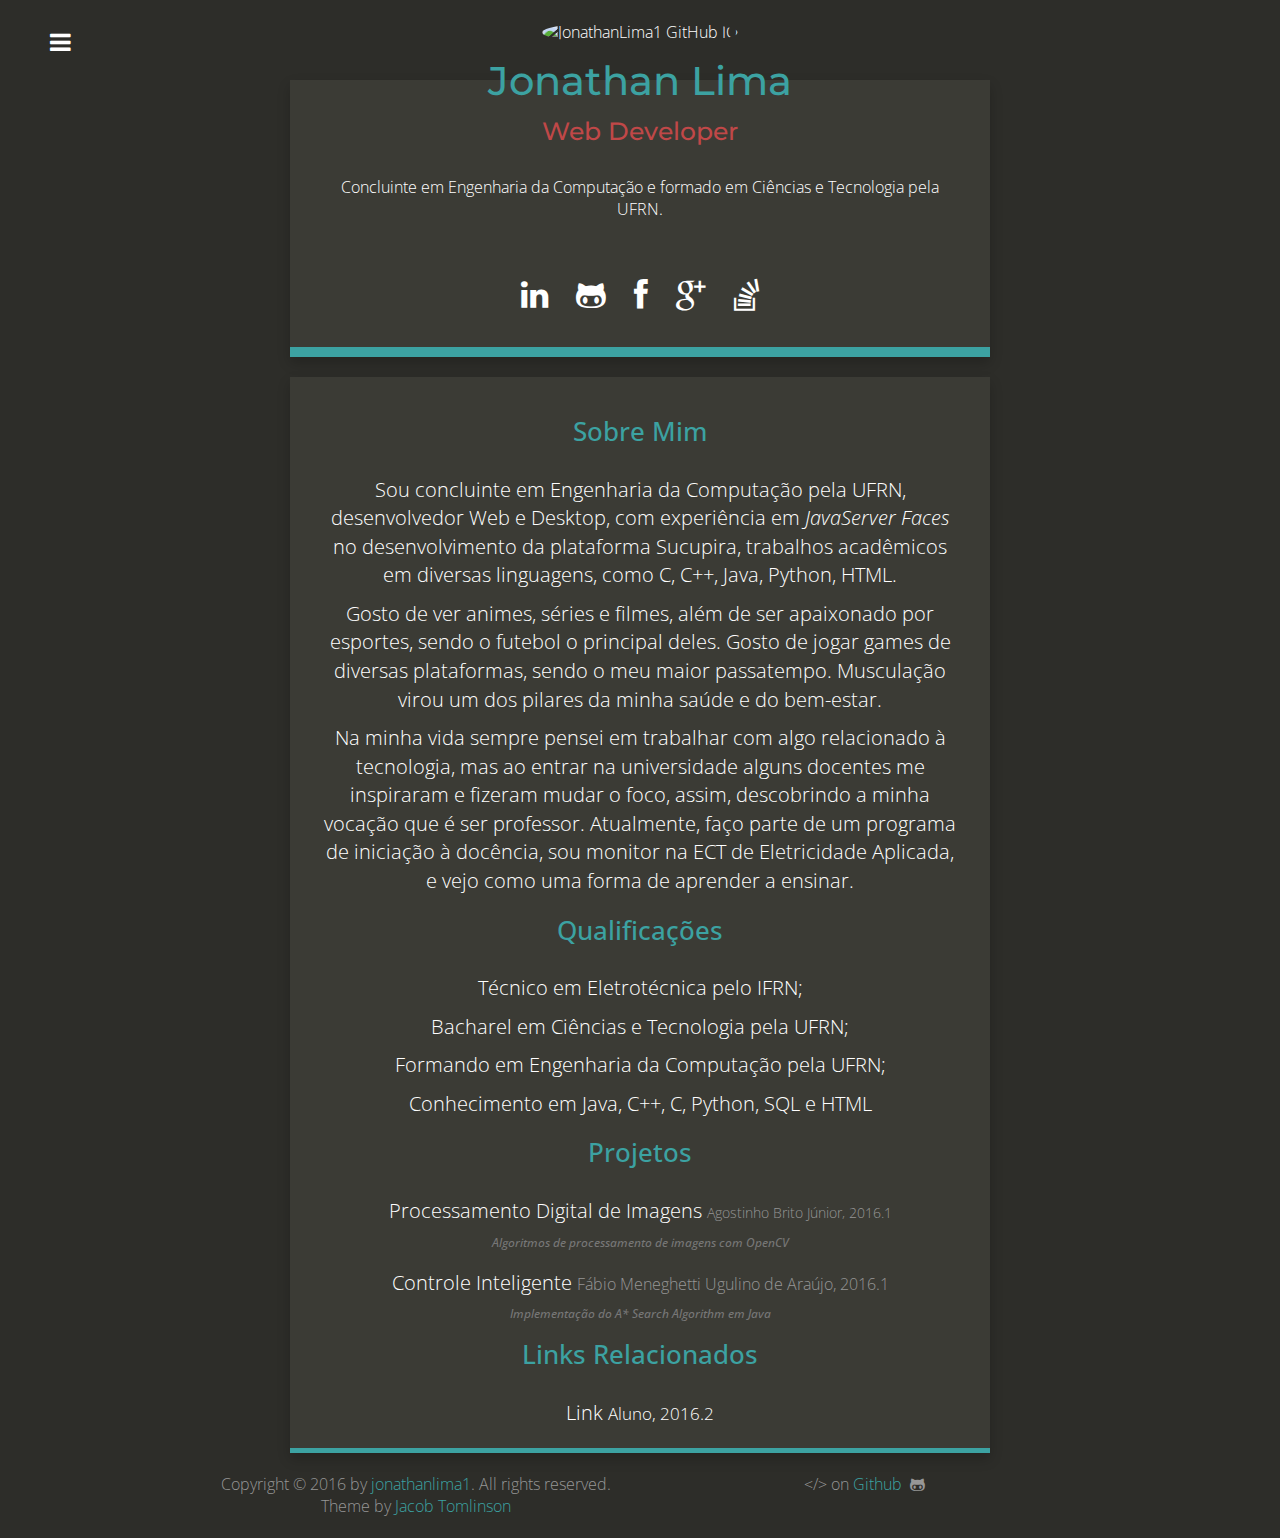
==== index.html @ f6748fc3 "Add files via upload" ====
<!DOCTYPE html>
<html>

    <head>
    <meta charset="utf-8"/>
    <meta name="viewport" content="width=device-width, initial-scale=1.0">
    <title>JonathanLima1 GitHub IO</title>
    <meta name="description" content="Concluinte em Engenharia da Computação e formado em Ciências e Tecnologia pela UFRN.">

    <link rel="profile" href="http://gmpg.org/xfn/11"/>
    <link rel="stylesheet" href="css/bootstrap.min.css">
    <link rel="stylesheet" href="css/font-awesome.css">
    <link rel="stylesheet" type="text/css" media="all" href="css/style.css"/>
    <link rel="stylesheet" type="text/css" media="all" href="css/jquery.mmenu.all.css"/>
    <link rel="stylesheet" href="css/androidstudio.css">
    <link rel="stylesheet" href="css/toc.css">

    <!-- Favicons generated at http://realfavicongenerator.net/ -->
    <link rel="apple-touch-icon" sizes="57x57" href="/favicons/apple-touch-icon-57x57.png">
    <link rel="apple-touch-icon" sizes="60x60" href="/favicons/apple-touch-icon-60x60.png">
    <link rel="apple-touch-icon" sizes="72x72" href="/favicons/apple-touch-icon-72x72.png">
    <link rel="apple-touch-icon" sizes="76x76" href="favicons/apple-touch-icon-76x76.png">
    <link rel="apple-touch-icon" sizes="114x114" href="favicons/apple-touch-icon-114x114.png">
    <link rel="apple-touch-icon" sizes="120x120" href="favicons/apple-touch-icon-120x120.png">
    <link rel="apple-touch-icon" sizes="144x144" href="favicons/apple-touch-icon-144x144.png">
    <link rel="apple-touch-icon" sizes="152x152" href="favicons/apple-touch-icon-152x152.png">
    <link rel="apple-touch-icon" sizes="180x180" href="favicons/apple-touch-icon-180x180.png">
    <link rel="icon" type="image/png" href="favicons/favicon-32x32.png" sizes="32x32">
    <link rel="icon" type="image/png" href="favicons/android-chrome-192x192.png" sizes="192x192">
    <link rel="icon" type="image/png" href="favicons/favicon-96x96.png" sizes="96x96">
    <link rel="icon" type="image/png" href="favicons/favicon-16x16.png" sizes="16x16">
    <link rel="manifest" href="favicons/manifest.json">
    <link rel="shortcut icon" href="favicons/favicon.ico">
    <meta name="msapplication-TileColor" content="#da532c">
    <meta name="msapplication-TileImage" content="favicons/mstile-144x144.png">
    <meta name="msapplication-config" content="favicons/browserconfig.xml">
    <meta name="theme-color" content="#ffffff">
    <meta http-equiv="Content-Language" content="pt-BR">
    
    <link rel="alternate"
          hreflang="pt-BR"
          href="http://jonathanlima1.github.io"/>
    
    <script type="text/javascript">
        var _gaq = _gaq || [];
        _gaq.push(['_setAccount', 'UA-74364829-1']);
        _gaq.push(['_trackPageview']);
        (function () {
            var ga = document.createElement('script');
            ga.type = 'text/javascript';
            ga.async = true;
            ga.src = ('https:' == document.location.protocol ? 'https://ssl' : 'http://www') + '.google-analytics.com/ga.js';

            var s = document.getElementsByTagName('script')[0];
            s.parentNode.insertBefore(ga, s);
        })();
    </script>
    
</head>

<body>
 <nav id="my-menu">
  <div>
    <ul class="pages">
      <li><a href="/"><i class="fa fa-home"></i> Início</a></li>
      <li>
        <span><i class="fa fa-archive"></i> Todos os Projetos</span>
        <ul>
        
          <li><a href="/projects/pdi"><i class="fa fa-picture-o"></i>
            Processamento Digital de Imagens</a></li>
        
          <li><a href="/projects/starA"><i class="fa fa-globe"></i>
            Controle Inteligente - A* Algorithm</a></li>
        
        </ul>
      </li>
      <li><a href="links.html"><i class="fa fa-file-text"></i> Links</a></li>
      <li><a href="contato.html"><i class="fa fa-search"></i> Contato</a></li>
    </ul>

    <p class="links">
  
  <a href="#" target="_new"><i class="fa fa-linkedin"></i></a>
  <a href="https://github.com/jonathanlima1" target="_new"><i class="fa fa-github-alt"></i></a>
  <a href="https://fb.com/jonathanlimag" target="_new"><i class="fa fa-facebook"></i></a>
  <a href="#" target="_new"><i class="fa fa-google-plus"></i></a>
  <a href="http://pt.stackoverflow.com/users/53521/jonathan-lima" target="_new"><i class="fa fa-stack-overflow"></i></a>
</p>

  </div>
</nav>
<div class="menu-button" href="#menu"><i class="fa fa-bars"></i></div>

    <div class="page-content">
      <div class="wrap">
      <div class="container-fluid index">
      <div class="row">
      <div class="col-md-12 main content-panel">
      <div class="gravatar">
        <img src="https://avatars1.githubusercontent.com/u/12896910?v=3&s=460" class="img-circle about-image" height="150" width="150" alt="JonathanLima1 GitHub IO" />
      </div>

      <h1 class="header author-header" itemprop="headline"><a href="/">Jonathan Lima</a></h1>

      <div class="subtitle">
        <h2>Web Developer</h2>
      </div>

      <div class="author-text">
        Concluinte em Engenharia da Computação e formado em Ciências e Tecnologia pela UFRN.
      </div>

      <p class="links">
  
        <a href="#" target="_new"><i class="fa fa-linkedin"></i></a>
        <a href="https://github.com/jonathanlima1" target="_new"><i class="fa fa-github-alt"></i></a>
        <a href="https://fb.com/jonathanlimag" target="_new"><i class="fa fa-facebook"></i></a>
        <a href="#" target="_new"><i class="fa fa-google-plus"></i></a>
        <a href="http://pt.stackoverflow.com/users/53521/jonathan-lima" target="_new"><i class="fa fa-stack-overflow"></i></a>
      </p>

    </div>

    <div class="col-md-12 main content-panel">

      <div class="articles">

        <h2>Sobre Mim</h2>
        <div class="author-text">
          <p>
          Sou concluinte em Engenharia da Computação pela UFRN, desenvolvedor Web e Desktop, com experiência em <em>JavaServer Faces</em> no desenvolvimento da plataforma <a href="https://sucupira.capes.gov.br/sucupira/">Sucupira</a>, trabalhos acadêmicos em diversas linguagens, como C, C++, Java, Python, HTML.
          </p>

          <p>
          Gosto de ver animes, séries e filmes, além de ser apaixonado por esportes, sendo o futebol o principal deles. Gosto de jogar games de diversas plataformas, sendo o meu maior passatempo. Musculação virou um dos pilares da minha saúde e do bem-estar.
          </p>

          <p>
          Na minha vida sempre pensei em trabalhar com algo relacionado à tecnologia, mas ao entrar na universidade alguns docentes me inspiraram e fizeram mudar o foco, assim, descobrindo a minha vocação que é ser professor. Atualmente, faço parte de um programa de iniciação à docência, sou monitor na <a href="ect.ufrn.br">ECT</a> de Eletricidade Aplicada, e vejo como uma forma de aprender a ensinar.
          </p>
        </div>

        <h2>Qualificações</h2>

        <div class="author-text">
            <p>Técnico em Eletrotécnica pelo IFRN; </p>
            <p>Bacharel em Ciências e Tecnologia pela UFRN; </p>
            <p>Formando em Engenharia da Computação pela UFRN;</p>
            <p>Conhecimento em Java, C++, C, Python, SQL e HTML</p>
        </div>

        <h2>Projetos</h2>

        <ul>

          <li>
            <a href="projects/pdi">Processamento Digital de Imagens</a>
            <small class="hidden-xs">Agostinho Brito Júnior, 2016.1</small><br>
            <h6 class="text-muted"><i><p>Algoritmos de processamento de imagens com OpenCV</p>
</i></h6>
          </li>

          <li>
            <a href="projects/starA">Controle Inteligente</a>
            <small class="hidden-xs">Fábio Meneghetti Ugulino de Araújo, 2016.1</small><br>
            <h6 class="text-muted"><i><p>Implementação do <em>A* Search Algorithm</em> em Java</p>
</i></h6>
          </li>

        </ul>

        <h2>Links Relacionados</h2>

        <div class="author-text">
          <a href="/">Link</a>
          <small class="hidden-xs">Aluno, 2016.2</small><br>
        </div>

      </div>

    </div>

</div>

      </div>
    </div>

    <div class="footer clearfix">
    <div class="col-md-6">
        Copyright © 2016 by <a href="http://github.com/jonathanlima1">jonathanlima1</a>.
        All rights reserved.<br>Theme by <a href="https://twitter.com/_JacobTomlinson">Jacob
        Tomlinson</a>
    </div>
    <div class="col-md-6">
        &lt;/&gt; on <a href="https://github.com/jonathanlima1/jonathanlima1.github.io">Github</a> &nbsp;<i class="fa fa-github-alt"></i>
    </div>
</div>

<script src="//code.jquery.com/jquery-1.11.0.min.js"></script>
<script src="js/bootstrap.min.js"></script>
<script src="js/jquery.mmenu.all.min.js"></script>
<script src="js/highlight.min.js"></script>


<script>hljs.initHighlightingOnLoad();</script>

<script type="text/javascript">
   $(document).ready(function() {
      $("#my-menu").mmenu().on( "closed.mm", function() {
            $(".menu-button").show();
         });
      $(".menu-button").click(function() {
        $(".menu-button").hide();
        $("#my-menu").trigger("open.mm");
      });
   });
</script>

<script type="text/javascript">
   $(document).ready(function() {
      var API = $("#my-menu").mmenu({
          counters    : true,
          dividers    : {
              fixed       : true
          },
          navbar      : {
              title     : ''
          },
          navbars     : [
              {
                  position  : 'top',
                  content : ['<span>Jonathan Gabriel Lima da Costa</span>']
              },
              {
                  position  : 'top'
              },
              {
                  position  : 'bottom',
                  content   : ["<div class='language-links'><a class='active' href='/'>pt-BR</a><a  href='/en/'>en</a></div>"]
              }
          ]
      }).data( 'mmenu' );

       API.bind( "closed", function() {
          $(".menu-button").show();
          $("#at4-share, #at-share-dock").each(function() {
              $(this).removeClass("hide");
          });
      });

       $(".menu-button").click(function (e) {
           e.preventDefault();
           API.open();
           $(".menu-button").hide();
           $("#at4-share, #at-share-dock").each(function () {
               $(this).removeClass("at4-show").addClass("hide");
           });

       });
   });
</script>

    </body>
</html>
---- css/style.css ----
@import url(http://fonts.googleapis.com/css?family=Open+Sans:300italic,400italic,400,300,700);
@import url(http://fonts.googleapis.com/css?family=Montserrat);
@import url(http://fonts.googleapis.com/css?family=Anonymous+Pro:400,700);
/* Colours */
/* Responsive sizes */
/* Globals */
html {
  height: 100%;
  overflow-x: hidden; }

body {
  font-family: 'Open Sans', sans-serif;
  font-weight: 300;
  background-color: #2D2D29;
  color: #FFFFFF;
  font-size: 16px;
  height: 100%;
  width: 100%; }

a, a:active {
  color: #3CA2A2;
  text-decoration: none; }

a:hover {
  color: #215A6D;
  text-decoration: none; }

h2 {
  font-size: 25px; }

ul {
  list-style-type: none; }

table {
  width: 100%;
  text-align: center; }

.navbar, .nav {
  background-color: #215A6D; }
  .navbar .navbar-toggle, .nav .navbar-toggle {
    margin-top: 10px;
    padding-top: 0px;
    padding-bottom: 20px; }
  .navbar li a, .navbar li a:active, .nav li a, .nav li a:active {
    color: #FFFFFF; }
  .navbar li a:hover, .nav li a:hover {
    color: #215A6D;
    text-decoration: none; }

.clearfix:after {
  content: " ";
  display: block;
  height: 0;
  clear: both; }

.header {
  font-size: 32px;
  text-align: center;
  margin-top: 20px;
  margin-left: -0%;
  width: 100%; }
  @media (min-width: 768px) {
    .header {
      font-size: 62px;
      margin-left: -10%;
      width: 120%; } }

.menu-button {
  color: #FFFFFF;
  font-size: 24px;
  position: fixed;
  top: 10px;
  left: 20px;
  cursor: pointer;
  line-height: 1em;
  padding: 10px;
  background-color: #2D2D29;
  z-index: 100; }
  @media (min-width: 768px) {
    .menu-button {
      top: 20px;
      left: 40px; } }

.content-panel {
  background-color: #3B3B35;
  padding-top: 20px;
  padding-bottom: 20px;
  padding-left: 30px;
  padding-right: 30px;
  margin-top: 20px;
  box-shadow: 0px 0px 0px 0px, 0px 6px 12px rgba(0, 0, 0, 0.2);
  border-bottom: 5px solid #3CA2A2; }

.anuncio {
  margin-top: 20px; }

.anuncio-cabecalho {
  text-align: center;
  width: 100%; }

html.mm-opened .mm-page {
  box-shadow: 0 0 20px rgba(0, 0, 0, 0.5); }

.mm-menu, .mm-menu .mm-navbar-top > * {
  color: rgba(255, 255, 255, 0.6) !important;
  margin-top: 10px; }

.mm-menu em.mm-counter {
  color: rgba(255, 255, 255, 0.3) !important; }

.mm-listview i.fa {
  margin-right: 10px !important; }

.mm-navbar {
  border: none !important; }

.mm-menu {
  padding-top: 20px !important; }

#my-menu {
  background: #333333;
  color: rgba(255, 255, 255, 0.6); }
  #my-menu p {
    margin-bottom: 5px; }
  #my-menu a, #my-menu a:active {
    color: #FFFFFF; }
  #my-menu a:hover {
    color: #3CA2A2; }
  #my-menu .pages .fa {
    margin-right: 10px; }

.language-links a {
  color: rgba(255, 255, 255, 0.6) !important;
  padding-left: 5px;
  padding-right: 5px;
  margin: 0px 5px 0px 5px;
  transition: 0.3s;
  font-size: 14px; }
.language-links a.active {
  color: #FFFFFF !important;
  font-weight: 500; }
.language-links a:hover {
  color: #FFFFFF !important; }

.mm-menu .mm-listview > li a:not(.mm-next) {
  -webkit-tap-highlight-color: rgba(255, 255, 255, 0) !important;
  tap-highlight-color: rgba(255, 255, 255, 0) !important;
  background: rgba(255, 255, 255, 0) !important; }

.mm-listview {
  margin-top: 0px !important; }

.links {
  margin-top: 50px;
  text-align: center; }
  .links i {
    padding-left: 5px;
    padding-right: 5px; }
    @media (min-width: 768px) {
      .links i {
        padding-left: 10px;
        padding-right: 10px; } }
  .links .fa {
    -webkit-transition: 0.3s;
    -moz-transition: 0.3s;
    transition: 0.3s; }
  .links .fa-twitter:hover {
    color: #6dabda; }
  .links .fa-facebook:hover {
    color: #3B5998; }
  .links .fa-linkedin:hover {
    color: #2b77b1; }
  .links .fa-google-plus:hover {
    color: #c95644; }
  .links .fa-github-alt:hover {
    color: #f6c2a4; }
  .links .fa-stack-overflow:hover {
    color: #c98b3b; }
  .links .fa-rss:hover {
    color: #eea33a; }

/* Index */
.index {
  height: 100%;
  max-height: 100%;
  width: 100%;
  padding: 0px; }
  .index .subtitle {
    font-family: 'Montserrat', sans-serif;
    color: #C04848;
    margin-top: -20px;
    padding-top: 15px;
    font-size: 30px;
    text-align: center; }
  @media (min-width: 768px) {
    .index {
      width: 700px;
      max-width: 700px; } }
  .index .header {
    margin-top: 10px;
    margin-left: 0%;
    margin-bottom: 0px;
    font-size: 32px;
    width: 100%; }
    @media (min-width: 1200px) {
      .index .header {
        margin-left: -10%;
        width: 120%; } }
  .index .content-panel:nth-of-type(1) {
    border-bottom: 10px solid #3CA2A2; }
  .index .author-header {
    font-family: 'Montserrat', sans-serif;
    color: #3CA2A2;
    margin-top: 0px;
    padding-top: 15px;
    font-size: 30px; }
    @media (min-width: 768px) {
      .index .author-header {
        font-size: 40px;
        margin-top: 0px; } }
    @media (min-width: 992px) {
      .index .author-header {
        font-size: 40px;
        margin-top: 0px; } }
  .index .row {
    height: 100%;
    max-height: 100%;
    margin-top: 60px;
    margin-left: 0px;
    margin-right: 0px; }
  .index .gravatar {
    width: 100%;
    margin-top: -80px;
    text-align: center; }
  .index .author-text {
    text-align: center;
    margin-top: 30px; }
    .index .author-text b {
      font-size: 32px; }
  .index .links {
    font-size: 2em; }
  .index .projects {
    text-align: center;
    font-size: 20px; }
    .index .projects h2 {
      margin-bottom: 30px;
      color: #3CA2A2;
      font-size: 26px; }
    .index .projects ul {
      padding: 0px; }
      .index .projects ul li {
        margin-bottom: 20px;
        font-size: 20px; }
        .index .projects ul li a:hover {
          color: #969696; }
        .index .projects ul li small {
          font-size: 14px;
          margin-top: -10px;
          padding-top: 0px;
          color: #969696; }
    .index .projects a, .index .projects a:active {
      color: #FFFFFF; }
    .index .projects a:hover {
      color: #3CA2A2; }
  .index .articles {
    text-align: center;
    font-size: 20px; }
    .index .articles h2 {
      margin-bottom: 30px;
      color: #3CA2A2;
      font-size: 26px; }
    .index .articles ul {
      padding: 0px; }
      .index .articles ul li {
        margin-bottom: 20px;
        font-size: 20px; }
        .index .articles ul li a:hover {
          color: #969696; }
        .index .articles ul li small {
          font-size: 14px;
          margin-top: -10px;
          padding-top: 0px;
          color: #969696; }
      .index .articles ul li:nth-last-of-type(1) small {
        font-size: 16px; }
    .index .articles a, .index .articles a:active {
      color: #FFFFFF; }
    .index .articles a:hover {
      color: #3CA2A2; }
  .index .copyright {
    margin-top: 50px;
    text-align: center; }
  .index .links a, .index .links a:active {
    color: #FFFFFF; }
  .index .menu {
    margin-top: 250px;
    margin-bottom: 20px;
    font-size: 20px;
    position: absolute;
    bottom: 0px; }
    .index .menu a, .index .menu a:active {
      color: #FFFFFF; }
    .index .menu a:hover {
      color: #3CA2A2; }
    .index .menu ul {
      margin-bottom: 30px;
      padding-left: 10px; }
      .index .menu ul ul {
        padding-left: 50px;
        list-style: none;
        margin-left: 0;
        text-indent: -0.6em; }

.all-posts {
  margin-left: 0px;
  margin-right: 0px; }
  @media (min-width: 768px) {
    .all-posts #search-container {
      padding-top: 75px;
      padding-bottom: 150px; } }
  @media (min-width: 992px) {
    .all-posts {
      margin-left: -15px;
      margin-right: -15px; }
      .all-posts #search-container {
        padding-bottom: 300px; } }
  .all-posts #search-input {
    position: relative;
    width: 100%;
    padding: 6px 15px 6px 30px;
    margin: 2px;
    margin-top: 50px;
    color: #2D2D29;
    background-color: #FFFFFF;
    border: 1px solid #adc5cf;
    border-radius: 15px;
    -moz-border-radius: 15px;
    -webkit-border-radius: 15px; }
  .all-posts #search-input:focus {
    border: none; }
  .all-posts .content-panel {
    padding-left: 10px;
    padding-right: 10px; }
    @media (min-width: 992px) {
      .all-posts .content-panel {
        padding-left: 30px;
        padding-right: 30px; } }

.single {
  height: 100%;
  max-height: 100%; }
  .single h1, .single h2, .single h3, .single h4, .single h5, .single h6 {
    font-family: 'Montserrat', sans-serif;
    margin-bottom: 10px; }
  .single h2 {
    font-size: 36px; }
  .single h3 {
    font-size: 28px; }
  .single p {
    margin-bottom: 10px; }
    @media (min-width: 768px) {
      .single p {
        margin-bottom: 40px; } }
  .single .menu {
    background-color: #215A6D; }
    .single .menu a, .single .menu a:active {
      color: #FFFFFF; }
    .single .menu a:hover {
      color: #3CA2A2; }
    .single .menu h4 {
      margin-top: 20px; }
    .single .menu .share {
      margin-top: 20px; }
      .single .menu .share h4 {
        margin-bottom: 10px; }
    .single .menu .home {
      margin-top: 10px;
      font-size: 16px; }
      .single .menu .home a {
        color: #FFFFFF; }
    .single .menu .related ul {
      padding: 0px; }
    .single .menu .related li {
      margin-bottom: 10px; }
  .single .anuncio-lateral {
    text-align: center;
    right: 0px;
    position: fixed;
    width: 20%;
    overflow: hidden;
    padding-left: 20px;
    padding-right: 20px;
    height: 100%; }
    @media (max-width: 992px) {
      .single .anuncio-lateral {
        display: none; } }
    @media (min-width: 992px) {
      .single .anuncio-lateral {
        width: 15%;
        height: 100%;
        top: 10%; } }
    @media (min-width: 1200px) {
      .single .anuncio-lateral {
        width: 20%;
        height: 100%;
        top: 10%; } }
  .single .article, .single .project {
    width: 100%;
    margin-left: 0%;
    padding: 0px; }
    @media (min-width: 768px) {
      .single .article, .single .project {
        width: 90%;
        margin-left: 5%; } }
    @media (min-width: 992px) {
      .single .article, .single .project {
        width: 70%;
        margin-left: 15%; } }
    @media (min-width: 1200px) {
      .single .article, .single .project {
        width: 60%;
        margin-left: 20%; } }
    .single .article .header, .single .project .header {
      font-size: 40px; }
      @media (max-width: 992px) {
        .single .article .header, .single .project .header {
          font-size: 35px; } }
      @media (max-width: 768px) {
        .single .article .header, .single .project .header {
          font-size: 32px; } }
    .single .article .thumb, .single .project .thumb {
      margin-top: 20px;
      margin-bottom: 0px;
      text-align: center; }
      .single .article .thumb img, .single .project .thumb img {
        height: 50px; }
        @media (min-width: 768px) {
          .single .article .thumb img, .single .project .thumb img {
            height: 70px; } }
    .single .article .author, .single .project .author {
      font-size: 20px;
      text-align: center;
      margin-bottom: 0px; }
    .single .article .read-time, .single .project .read-time {
      font-size: 16px;
      text-align: center;
      margin-bottom: 10px;
      font-weight: 400; }
      @media (min-width: 768px) {
        .single .article .read-time, .single .project .read-time {
          margin-bottom: 40px; } }
    .single .article .content, .single .project .content {
      font-size: 18px;
      line-height: 170%;
      padding-left: 15px;
      padding-right: 15px;
      padding-top: 10px;
      padding-bottom: 10px; }
      @media (min-width: 768px) {
        .single .article .content, .single .project .content {
          font-size: 16px;
          padding-left: 30px;
          padding-right: 30px;
          padding-top: 40px;
          padding-bottom: 20px; } }
      .single .article .content h2, .single .project .content h2 {
        font-size: 25px; }
      .single .article .content img, .single .project .content img {
        max-width: 100%;
        padding: 10px;
        display: block;
        margin-left: auto;
        margin-right: auto; }
      .single .article .content ul, .single .project .content ul {
        list-style-type: disc; }
      .single .article .content ol, .single .project .content ol {
        list-style-type: decimal; }
      .single .article .content blockquote, .single .project .content blockquote {
        position: relative;
        width: 100%;
        margin-left: -15px;
        padding-right: 10px;
        background-color: #21211E;
        color: white;
        box-sizing: content-box;
        border: none;
        font-size: 18px; }
        @media (min-width: 768px) {
          .single .article .content blockquote, .single .project .content blockquote {
            margin-left: -30px;
            padding-left: 45px;
            padding-right: 15px; } }
        .single .article .content blockquote p, .single .project .content blockquote p {
          margin: 0px 0px 20px 0px;
          padding: 15px;
          z-index: 0; }
        .single .article .content blockquote :before, .single .project .content blockquote :before {
          font-family: "Times New Roman";
          color: #969696;
          position: absolute;
          top: 15px;
          left: 15px;
          font-size: 65px;
          font-weight: bold; }
        .single .article .content blockquote .highlight, .single .project .content blockquote .highlight {
          margin-left: -45px; }
      .single .article .content .alignright, .single .project .content .alignright {
        float: right; }
      .single .article .content .aligncenter, .single .project .content .aligncenter {
        display: block;
        margin: 5px auto 5px auto; }
      .single .article .content .highlight, .single .project .content .highlight {
        width: 100%;
        margin-left: -15px;
        padding-right: 30px;
        box-sizing: content-box; }
        @media (min-width: 768px) {
          .single .article .content .highlight, .single .project .content .highlight {
            margin-left: -30px;
            padding-right: 60px; } }
        .single .article .content .highlight pre, .single .project .content .highlight pre {
          width: 100%;
          font-family: 'Anonymous Pro';
          background-color: #21211E;
          color: #FFFFFF;
          font-size: 12px;
          border: none;
          padding-left: 15px;
          padding-right: 15px;
          box-sizing: content-box;
          border-radius: 0;
          margin-bottom: 10px;
          margin-top: 10px; }
          @media (min-width: 768px) {
            .single .article .content .highlight pre, .single .project .content .highlight pre {
              padding-left: 50px;
              padding-right: 10px;
              margin-bottom: 40px;
              font-size: 15px; } }
      .single .article .content p code, .single .article .content ul code, .single .article .content ol code, .single .project .content p code, .single .project .content ul code, .single .project .content ol code {
        font-family: 'Anonymous Pro';
        font-size: 15px;
        background-color: #21211E;
        color: #FFFFFF;
        padding: 0.5em;
        vertical-align: middle; }
      .single .article .content .tags, .single .project .content .tags {
        margin-top: 10px;
        margin-bottom: 10px;
        text-align: center; }
        .single .article .content .tags a, .single .article .content .tags a:active, .single .project .content .tags a, .single .project .content .tags a:active {
          color: #FFFFFF; }
        .single .article .content .tags a:hover, .single .project .content .tags a:hover {
          color: #3CA2A2; }
      .single .article .content .share, .single .project .content .share {
        margin-top: 20px;
        margin-bottom: 10px;
        text-align: center; }
    .single .article .feedback, .single .project .feedback {
      text-align: center; }
      .single .article .feedback .fa-heart, .single .project .feedback .fa-heart {
        color: #C04848; }
      .single .article .feedback .share, .single .project .feedback .share {
        margin-top: 20px; }

.related {
  margin-top: 50px;
  text-align: center; }
  .related .related-header {
    margin-top: -30px;
    margin-bottom: 20px; }
    .related .related-header a {
      color: #FFFFFF;
      font-size: 18px;
      width: auto;
      padding: 10px 20px;
      background-color: #21211E;
      box-shadow: 0px 0px 0px 0px, 0px 6px 12px rgba(0, 0, 0, 0.2); }
    .related .related-header a:hover {
      color: #215A6D; }
  .related .title {
    padding-top: 20px;
    font-size: 24px;
    margin-bottom: 20px; }
    @media (min-width: 768px) {
      .related .title {
        font-size: 24px; } }
    .related .title a {
      color: #FFFFFF; }
    .related .title a:hover {
      color: #DFECE6; }
  .related p {
    margin-bottom: 0px; }
  .related .previous-next {
    width: 50%; }
    .related .previous-next a {
      color: #FFFFFF; }
    .related .previous-next a:hover {
      color: #DFECE6; }
  .related .next {
    float: right;
    text-align: right; }
  .related .previous {
    float: left;
    text-align: left; }
  .related .date {
    color: #969696; }

.search-hr {
  width: 700px;
  border-color: #969696; }

.error .error-text {
  margin-top: 30px; }
  .error .error-text a {
    color: #3CA2A2; }
.error .links {
  font-size: 1em; }

.footer {
  width: 100%;
  margin-left: 0%; }
  .footer .fa-heart {
    color: #C04848; }
  @media (min-width: 768px) {
    .footer {
      width: 90%;
      margin-left: 5%; } }
  @media (min-width: 992px) {
    .footer {
      width: 80%;
      margin-left: 10%; } }
  @media (min-width: 1200px) {
    .footer {
      width: 70%;
      margin-left: 15%; } }
  .footer div {
    color: #969696;
    text-align: center;
    margin-top: 20px;
    margin-bottom: 20px; }
---- css/androidstudio.css ----
/*
Date: 24 Fev 2015
Author: Pedro Oliveira <kanytu@gmail . com>
*/

.hljs {
  color: #a9b7c6;
  display: block;
  overflow-x: auto;
  padding: 0.5em;
}

.hljs-number,
.hljs-literal,
.hljs-symbol,
.hljs-bullet {
  color: #6897BB;
}

.hljs-keyword,
.hljs-selector-tag,
.hljs-deletion {
  color: #cc7832;
}

.hljs-variable,
.hljs-template-variable,
.hljs-link {
  color: #629755;
}

.hljs-comment,
.hljs-quote {
  color: #808080;
}

.hljs-meta {
  color: #bbb529;
}

.hljs-string,
.hljs-attribute,
.hljs-addition {
  color: #6A8759;
}

.hljs-section,
.hljs-title,
.hljs-type {
  color: #ffc66d;
}

.hljs-name,
.hljs-selector-id,
.hljs-selector-class {
  color: #e8bf6a;
}

.hljs-emphasis {
  font-style: italic;
}

.hljs-strong {
  font-weight: bold;
}
---- css/toc.css ----
#toc, .toc, .mw-warning {
    background-color: #3B3B35;
    font-size: 95%;
    padding: 5px;
}
#toc h2, .toc h2 {
    border: medium none;
    display: inline;
    font-size: 100%;
    padding: 0;
}
#toc #toctitle, .toc #toctitle, #toc .toctitle, .toc .toctitle {
    text-align: center;
    margin:0 8px 4px 14px;
    padding-top:8px;
    line-height: 1.5;
    overflow:hidden;
}


#toc ul, .toc ul {
    list-style-image: none;
    list-style-type: none;
    margin:0 8px 7px 14px;
    padding-left: 0;
    text-align: left;
}
#toc ul ul, .toc ul ul {
    margin: 0 0 0 2em;
}
#toc .toctoggle, .toc .toctoggle {
    font-size: 94%;
}

#toc ul li {
    list-style-type: none;
    padding-left: 0;
}

#toc-container {
	margin-bottom: 10px;
}
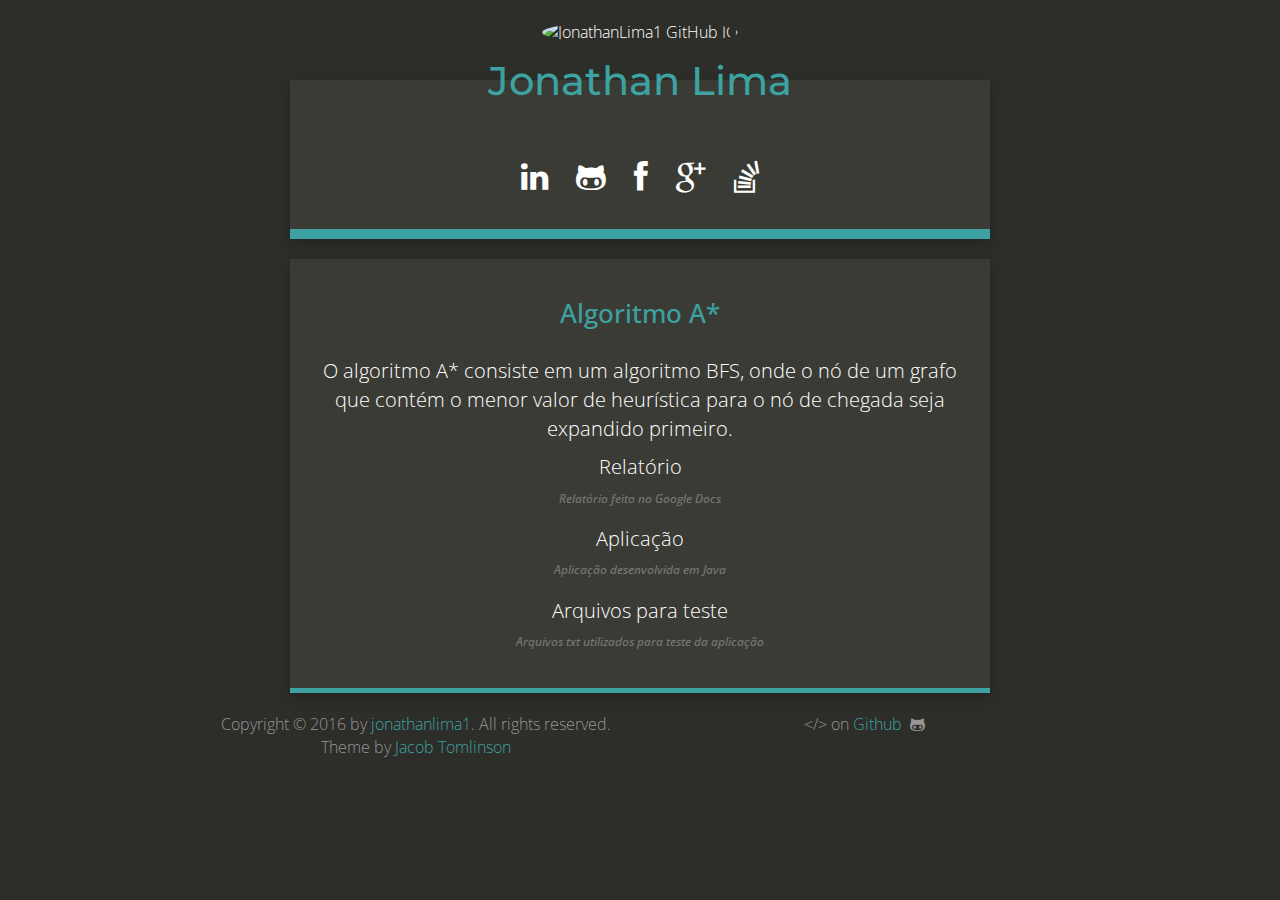
==== commit 00689bae: "Add files via upload" ====
--- a/index.html
+++ b/index.html
@@ -42,6 +42,7 @@
           hreflang="pt-BR"
           href="http://jonathanlima1.github.io"/>
     
+    <script type="text/javascript" src="js/jquery-1.11.0.min.js"></script>
     <script type="text/javascript">
         var _gaq = _gaq || [];
         _gaq.push(['_setAccount', 'UA-74364829-1']);
@@ -91,8 +92,6 @@
 
   </div>
 </nav>
-<div class="menu-button" href="#menu"><i class="fa fa-bars"></i></div>
-
     <div class="page-content">
       <div class="wrap">
       <div class="container-fluid index">
@@ -104,14 +103,6 @@
 
       <h1 class="header author-header" itemprop="headline"><a href="/">Jonathan Lima</a></h1>
 
-      <div class="subtitle">
-        <h2>Web Developer</h2>
-      </div>
-
-      <div class="author-text">
-        Concluinte em Engenharia da Computação e formado em Ciências e Tecnologia pela UFRN.
-      </div>
-
       <p class="links">
   
         <a href="#" target="_new"><i class="fa fa-linkedin"></i></a>
@@ -127,56 +118,31 @@
 
       <div class="articles">
 
-        <h2>Sobre Mim</h2>
-        <div class="author-text">
-          <p>
-          Sou concluinte em Engenharia da Computação pela UFRN, desenvolvedor Web e Desktop, com experiência em <em>JavaServer Faces</em> no desenvolvimento da plataforma <a href="https://sucupira.capes.gov.br/sucupira/">Sucupira</a>, trabalhos acadêmicos em diversas linguagens, como C, C++, Java, Python, HTML.
-          </p>
-
-          <p>
-          Gosto de ver animes, séries e filmes, além de ser apaixonado por esportes, sendo o futebol o principal deles. Gosto de jogar games de diversas plataformas, sendo o meu maior passatempo. Musculação virou um dos pilares da minha saúde e do bem-estar.
-          </p>
-
-          <p>
-          Na minha vida sempre pensei em trabalhar com algo relacionado à tecnologia, mas ao entrar na universidade alguns docentes me inspiraram e fizeram mudar o foco, assim, descobrindo a minha vocação que é ser professor. Atualmente, faço parte de um programa de iniciação à docência, sou monitor na <a href="ect.ufrn.br">ECT</a> de Eletricidade Aplicada, e vejo como uma forma de aprender a ensinar.
-          </p>
-        </div>
-
-        <h2>Qualificações</h2>
-
-        <div class="author-text">
-            <p>Técnico em Eletrotécnica pelo IFRN; </p>
-            <p>Bacharel em Ciências e Tecnologia pela UFRN; </p>
-            <p>Formando em Engenharia da Computação pela UFRN;</p>
-            <p>Conhecimento em Java, C++, C, Python, SQL e HTML</p>
-        </div>
-
-        <h2>Projetos</h2>
+        <h2>Algoritmo A*</h2>
 
         <ul>
-
-          <li>
-            <a href="projects/pdi">Processamento Digital de Imagens</a>
-            <small class="hidden-xs">Agostinho Brito Júnior, 2016.1</small><br>
-            <h6 class="text-muted"><i><p>Algoritmos de processamento de imagens com OpenCV</p>
+          <p>O   algoritmo   A*   consiste   em   um   algoritmo   BFS,   onde   o   nó   de   um   grafo   que   contém   o  
+menor valor de heurística para o nó de chegada seja expandido primeiro. </p>
+
+        <li>
+            <a href="https://docs.google.com/document/d/1tWZ6HOCMMTZCIM5SMyqspmRwPMNPwZ6g5ha_6B3yUPo/edit?usp=sharing" target="_new">Relatório</a>
+            <h6 class="text-muted"><i><p>Relatório feito no <em>Google Docs</em></p>
 </i></h6>
-          </li>
-
-          <li>
-            <a href="projects/starA">Controle Inteligente</a>
-            <small class="hidden-xs">Fábio Meneghetti Ugulino de Araújo, 2016.1</small><br>
-            <h6 class="text-muted"><i><p>Implementação do <em>A* Search Algorithm</em> em Java</p>
+        </li>
+
+        <li>
+            <a href="ControleInteligente.jar" download>Aplicação</a>
+            <h6 class="text-muted"><i><p>Aplicação desenvolvida em <em>Java</em></p>
 </i></h6>
-          </li>
+        </li>
+
+        <li>
+            <a href="Labirintos.zip" download>Arquivos para teste</a>
+            <h6 class="text-muted"><i><p>Arquivos txt utilizados para teste da aplicação</p>
+</i></h6>
+        </li>
 
         </ul>
-
-        <h2>Links Relacionados</h2>
-
-        <div class="author-text">
-          <a href="/">Link</a>
-          <small class="hidden-xs">Aluno, 2016.2</small><br>
-        </div>
 
       </div>
 
@@ -202,7 +168,6 @@
 <script src="js/bootstrap.min.js"></script>
 <script src="js/jquery.mmenu.all.min.js"></script>
 <script src="js/highlight.min.js"></script>
-
 
 <script>hljs.initHighlightingOnLoad();</script>
 
@@ -231,7 +196,7 @@
           navbars     : [
               {
                   position  : 'top',
-                  content : ['<span>Jonathan Gabriel Lima da Costa</span>']
+                  content : ['<span>José Victor Alves de Souza</span>']
               },
               {
                   position  : 'top'
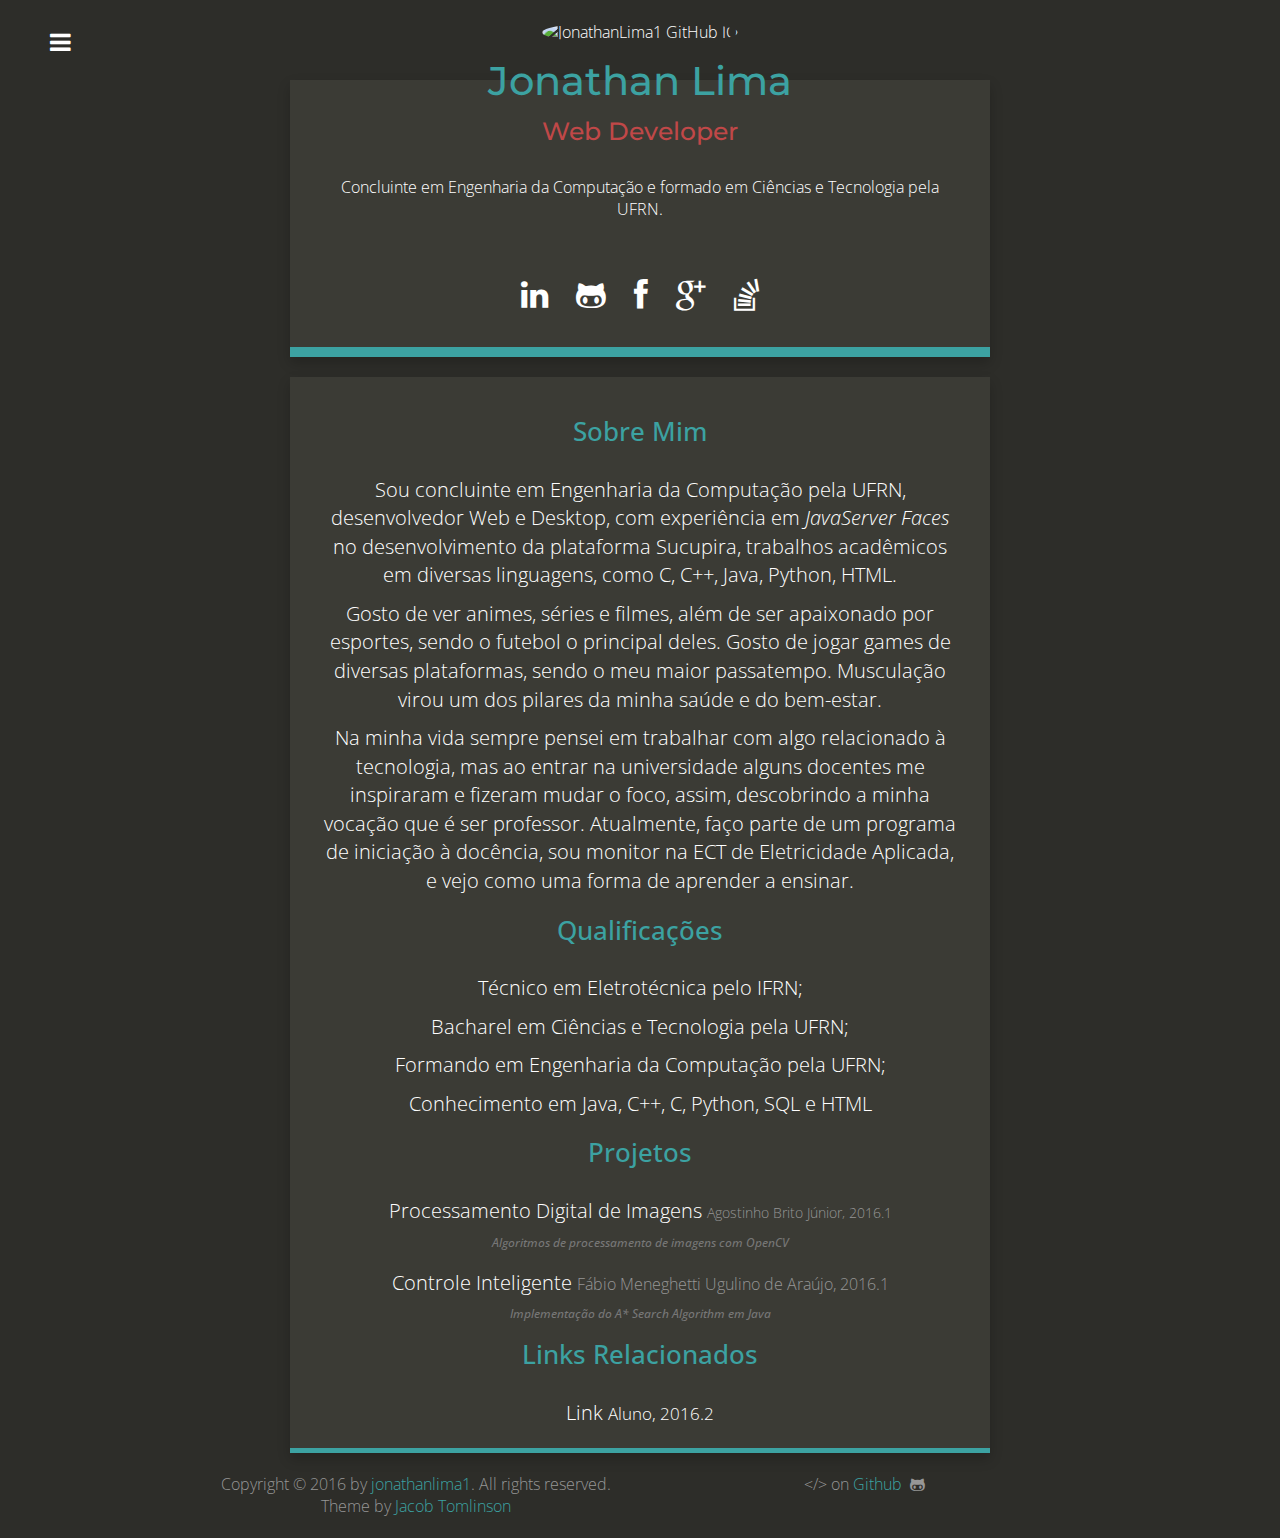
==== commit cab52b9b: "Add files via upload" ====
--- a/index.html
+++ b/index.html
@@ -92,6 +92,8 @@
 
   </div>
 </nav>
+<div class="menu-button" href="#menu"><i class="fa fa-bars"></i></div>
+
     <div class="page-content">
       <div class="wrap">
       <div class="container-fluid index">
@@ -102,6 +104,14 @@
       </div>
 
       <h1 class="header author-header" itemprop="headline"><a href="/">Jonathan Lima</a></h1>
+
+      <div class="subtitle">
+        <h2>Web Developer</h2>
+      </div>
+
+      <div class="author-text">
+        Concluinte em Engenharia da Computação e formado em Ciências e Tecnologia pela UFRN.
+      </div>
 
       <p class="links">
   
@@ -118,31 +128,56 @@
 
       <div class="articles">
 
-        <h2>Algoritmo A*</h2>
+        <h2>Sobre Mim</h2>
+        <div class="author-text">
+          <p>
+          Sou concluinte em Engenharia da Computação pela UFRN, desenvolvedor Web e Desktop, com experiência em <em>JavaServer Faces</em> no desenvolvimento da plataforma <a href="https://sucupira.capes.gov.br/sucupira/">Sucupira</a>, trabalhos acadêmicos em diversas linguagens, como C, C++, Java, Python, HTML.
+          </p>
+
+          <p>
+          Gosto de ver animes, séries e filmes, além de ser apaixonado por esportes, sendo o futebol o principal deles. Gosto de jogar games de diversas plataformas, sendo o meu maior passatempo. Musculação virou um dos pilares da minha saúde e do bem-estar.
+          </p>
+
+          <p>
+          Na minha vida sempre pensei em trabalhar com algo relacionado à tecnologia, mas ao entrar na universidade alguns docentes me inspiraram e fizeram mudar o foco, assim, descobrindo a minha vocação que é ser professor. Atualmente, faço parte de um programa de iniciação à docência, sou monitor na <a href="ect.ufrn.br">ECT</a> de Eletricidade Aplicada, e vejo como uma forma de aprender a ensinar.
+          </p>
+        </div>
+
+        <h2>Qualificações</h2>
+
+        <div class="author-text">
+            <p>Técnico em Eletrotécnica pelo IFRN; </p>
+            <p>Bacharel em Ciências e Tecnologia pela UFRN; </p>
+            <p>Formando em Engenharia da Computação pela UFRN;</p>
+            <p>Conhecimento em Java, C++, C, Python, SQL e HTML</p>
+        </div>
+
+        <h2>Projetos</h2>
 
         <ul>
-          <p>O   algoritmo   A*   consiste   em   um   algoritmo   BFS,   onde   o   nó   de   um   grafo   que   contém   o  
-menor valor de heurística para o nó de chegada seja expandido primeiro. </p>
-
-        <li>
-            <a href="https://docs.google.com/document/d/1tWZ6HOCMMTZCIM5SMyqspmRwPMNPwZ6g5ha_6B3yUPo/edit?usp=sharing" target="_new">Relatório</a>
-            <h6 class="text-muted"><i><p>Relatório feito no <em>Google Docs</em></p>
+
+          <li>
+            <a href="projects/pdi">Processamento Digital de Imagens</a>
+            <small class="hidden-xs">Agostinho Brito Júnior, 2016.1</small><br>
+            <h6 class="text-muted"><i><p>Algoritmos de processamento de imagens com OpenCV</p>
 </i></h6>
-        </li>
-
-        <li>
-            <a href="ControleInteligente.jar" download>Aplicação</a>
-            <h6 class="text-muted"><i><p>Aplicação desenvolvida em <em>Java</em></p>
+          </li>
+
+          <li>
+            <a href="projects/starA">Controle Inteligente</a>
+            <small class="hidden-xs">Fábio Meneghetti Ugulino de Araújo, 2016.1</small><br>
+            <h6 class="text-muted"><i><p>Implementação do <em>A* Search Algorithm</em> em Java</p>
 </i></h6>
-        </li>
-
-        <li>
-            <a href="Labirintos.zip" download>Arquivos para teste</a>
-            <h6 class="text-muted"><i><p>Arquivos txt utilizados para teste da aplicação</p>
-</i></h6>
-        </li>
+          </li>
 
         </ul>
+
+        <h2>Links Relacionados</h2>
+
+        <div class="author-text">
+          <a href="/">Link</a>
+          <small class="hidden-xs">Aluno, 2016.2</small><br>
+        </div>
 
       </div>
 
@@ -168,6 +203,7 @@
 <script src="js/bootstrap.min.js"></script>
 <script src="js/jquery.mmenu.all.min.js"></script>
 <script src="js/highlight.min.js"></script>
+
 
 <script>hljs.initHighlightingOnLoad();</script>
 
@@ -196,7 +232,7 @@
           navbars     : [
               {
                   position  : 'top',
-                  content : ['<span>José Victor Alves de Souza</span>']
+                  content : ['<span>Jonathan Gabriel Lima da Costa</span>']
               },
               {
                   position  : 'top'
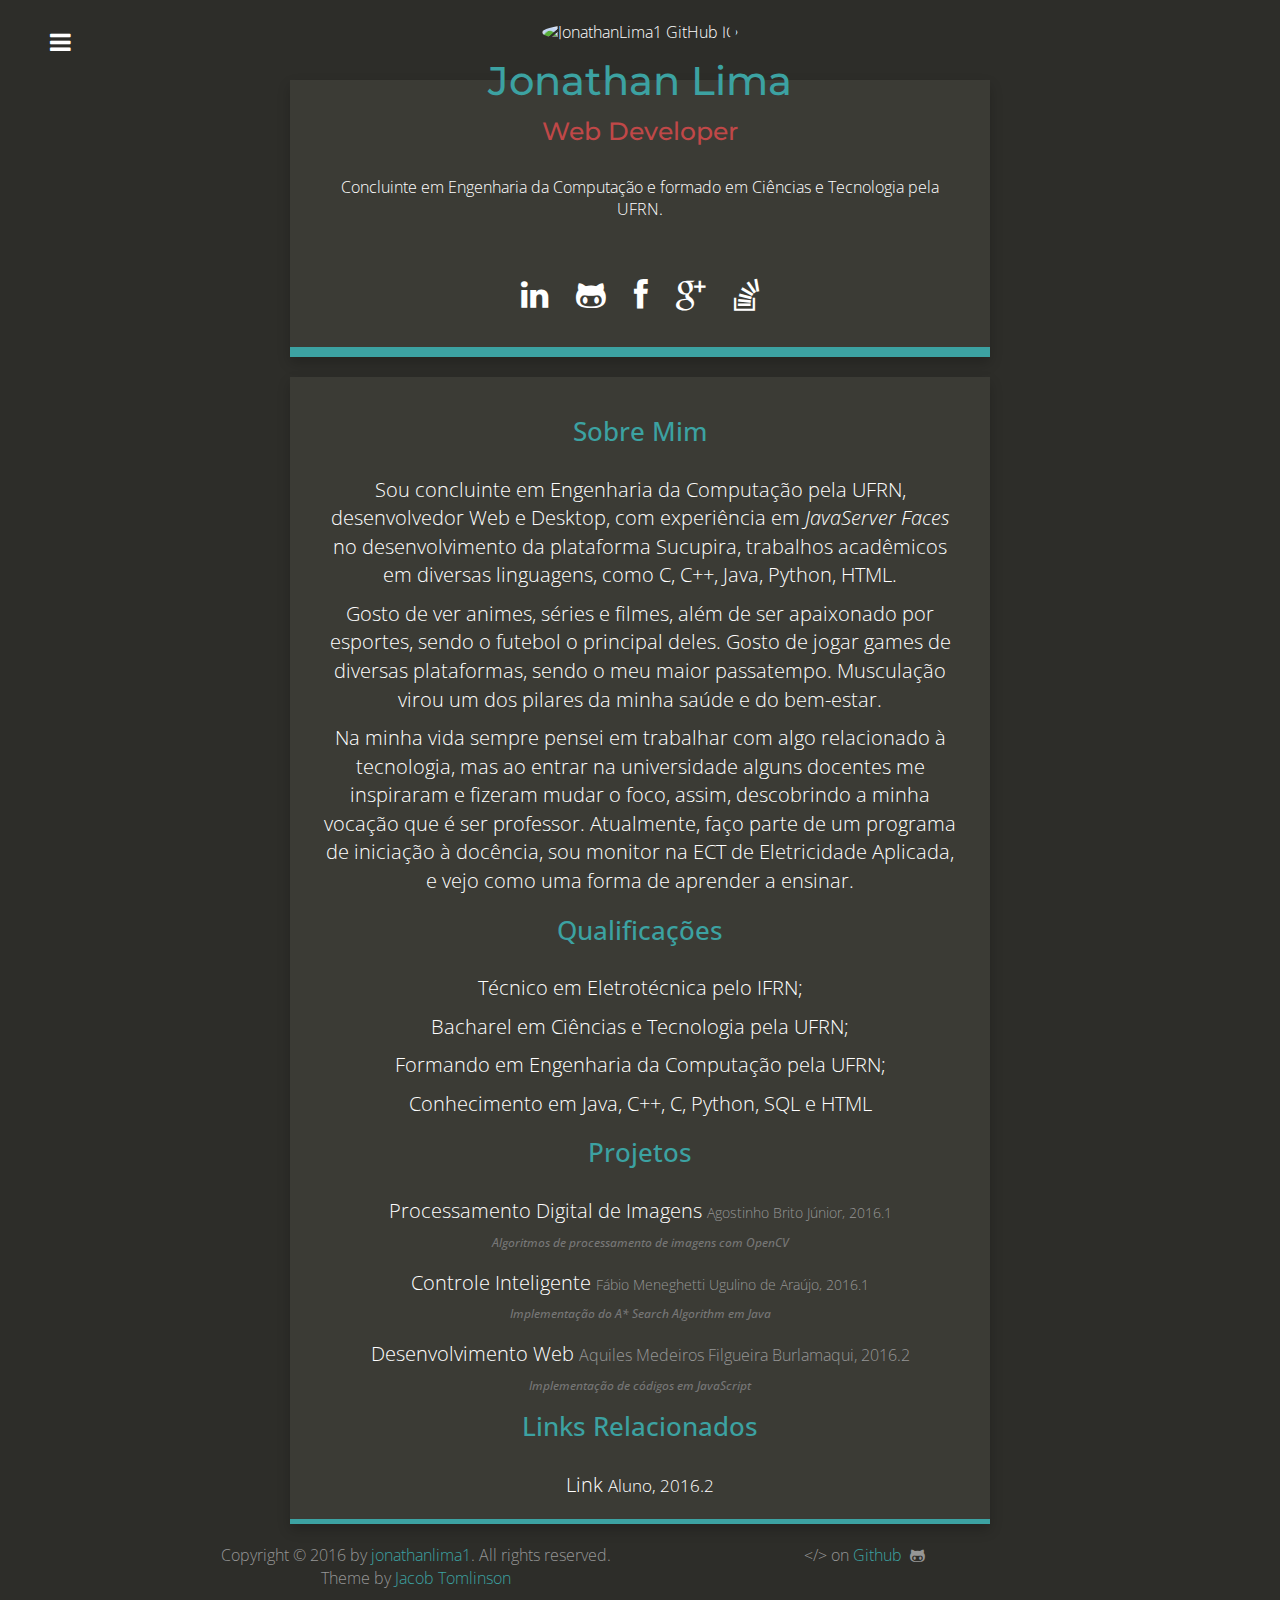
==== commit 041e5922: "Alteracoes no site" ====
--- a/index.html
+++ b/index.html
@@ -43,20 +43,6 @@
           href="http://jonathanlima1.github.io"/>
     
     <script type="text/javascript" src="js/jquery-1.11.0.min.js"></script>
-    <script type="text/javascript">
-        var _gaq = _gaq || [];
-        _gaq.push(['_setAccount', 'UA-74364829-1']);
-        _gaq.push(['_trackPageview']);
-        (function () {
-            var ga = document.createElement('script');
-            ga.type = 'text/javascript';
-            ga.async = true;
-            ga.src = ('https:' == document.location.protocol ? 'https://ssl' : 'http://www') + '.google-analytics.com/ga.js';
-
-            var s = document.getElementsByTagName('script')[0];
-            s.parentNode.insertBefore(ga, s);
-        })();
-    </script>
     
 </head>
 
@@ -74,7 +60,9 @@
         
           <li><a href="/projects/starA"><i class="fa fa-globe"></i>
             Controle Inteligente - A* Algorithm</a></li>
-        
+          
+          <li><a href="/projects/web"><i class="fa fa-globe"></i>
+            Web</a></li>
         </ul>
       </li>
       <li><a href="links.html"><i class="fa fa-file-text"></i> Links</a></li>
@@ -167,6 +155,13 @@
             <a href="projects/starA">Controle Inteligente</a>
             <small class="hidden-xs">Fábio Meneghetti Ugulino de Araújo, 2016.1</small><br>
             <h6 class="text-muted"><i><p>Implementação do <em>A* Search Algorithm</em> em Java</p>
+</i></h6>
+          </li>
+
+          <li>
+            <a href="projects/starA">Desenvolvimento Web</a>
+            <small class="hidden-xs">Aquiles Medeiros Filgueira Burlamaqui, 2016.2</small><br>
+            <h6 class="text-muted"><i><p>Implementação de códigos em <em>JavaScript</em></p>
 </i></h6>
           </li>
 
